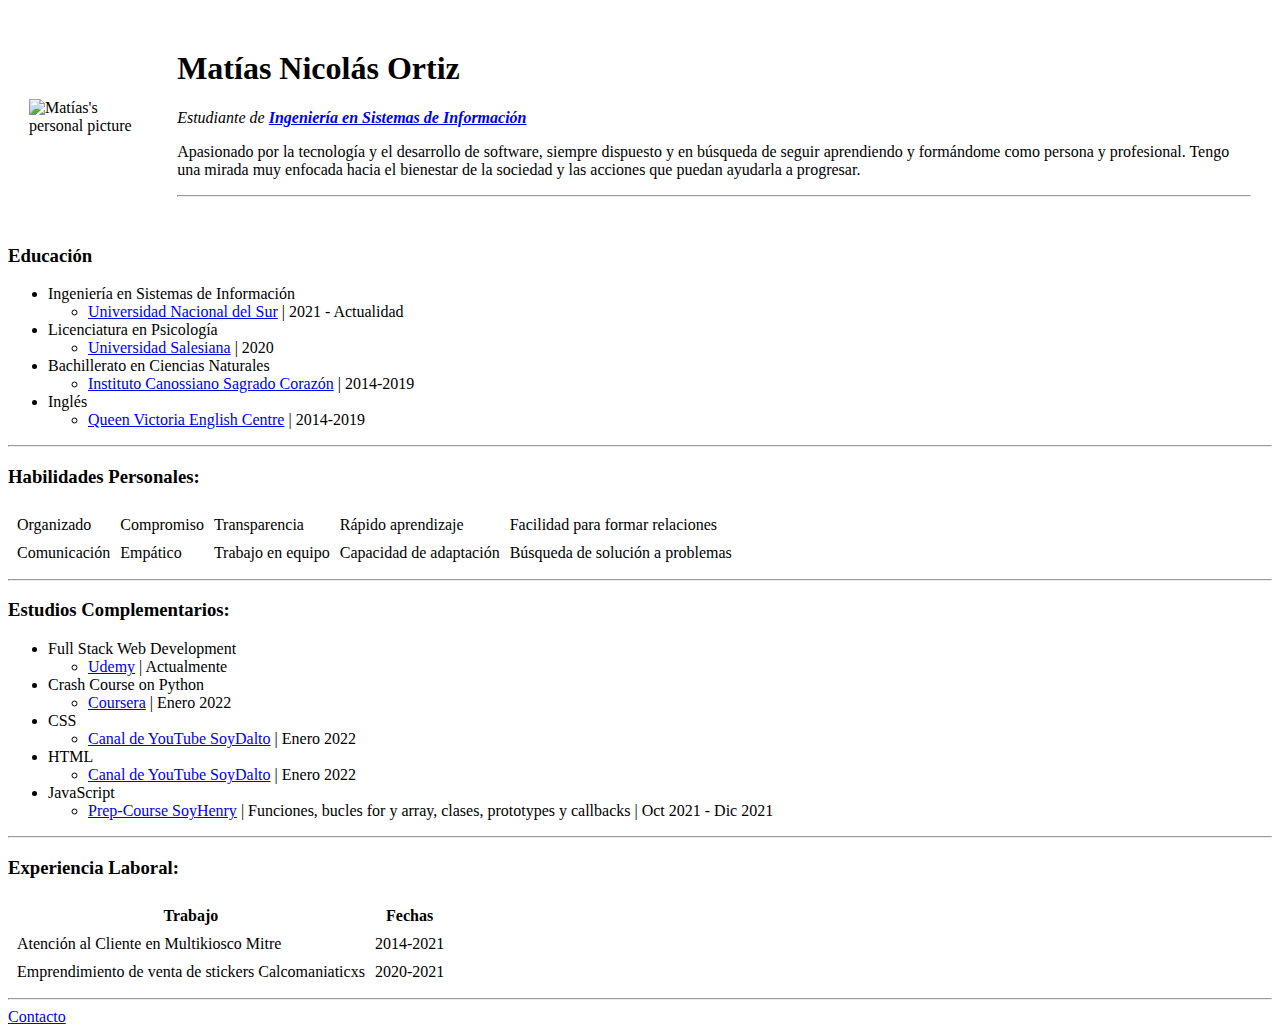
==== index.html @ 492aeee2 "Update index.html" ====
<!DOCTYPE html>
<html lang="en">

<head>
    <meta charset="UTF-8">
    <meta http-equiv="X-UA-Compatible" content="IE=edge">
    <meta name="viewport" content="width=device-width, initial-scale=1.0">
    <title>Matías's Personal Site</title>
</head>

<body>
    <table cellspacing="20">
        <tr>
            <td><img src="matías.png" alt="Matías's personal picture" width="200"></td>
            <td><h1>Matías Nicolás Ortiz</h1>
                <p><em>Estudiante de <strong><a href="https://cs.uns.edu.ar/~devcs/carreras-de-grado/ing-en-sist-de-informacion">Ingeniería en Sistemas de Información</a></strong></em></p>
                <p>Apasionado por la tecnología y el desarrollo de software, 
                   siempre dispuesto y en búsqueda de seguir aprendiendo y 
                   formándome como persona y profesional. Tengo una mirada 
                   muy enfocada hacia el bienestar de la sociedad y las acciones 
                   que puedan ayudarla a progresar.</p>
                <hr></td>
        </tr>
    </table>
        
    <h3>Educación</h3>
    <ul>
        <li>Ingeniería en Sistemas de Información 
            <ul>
                <li><a href="https://www.uns.edu.ar/">Universidad Nacional del Sur</a> | 2021 - Actualidad</li>
            </ul>
        <li>Licenciatura en Psicología
            <ul>
                <li><a href="https://www.unisal.edu.ar/">Universidad Salesiana</a> | 2020</li></ul>
        <li>Bachillerato en Ciencias Naturales
            <ul>
                <li><a href="https://www.facebook.com/pages/Instituto-Canossiano-Sagrado-Corazon/292929444985121">Instituto Canossiano Sagrado Corazón</a> | 2014-2019</li>
            </ul>
        <li>Inglés
            <ul>
                <li><a href="https://www.facebook.com/QueenVictoriaEnglishCentre">Queen Victoria English Centre</a> | 2014-2019</li>
            </ul>
    </ul>
    <hr>

    <h3>Habilidades Personales:</h3>
    <table cellspacing="8">
        <tr>
            <td>Organizado</td>
            <td>Compromiso</td>
            <td>Transparencia</td>
            <td>Rápido aprendizaje</td>
            <td>Facilidad para formar relaciones</td>
        </tr>
        <tr>
            <td>Comunicación</td>
            <td>Empático</td>
            <td>Trabajo en equipo</td>
            <td>Capacidad de adaptación</td>
            <td>Búsqueda de solución a problemas</td>
        </tr>
    </table>
    <hr>

    <h3>Estudios Complementarios:</h3>
    <ul>
        <li>Full Stack Web Development
            <ul>
                <li><a href="https://www.udemy.com/course/the-complete-web-development-bootcamp/?src=sac">Udemy</a> | Actualmente</li>
            </ul>
        <li>Crash Course on Python
            <ul>
                <li><a href="https://www.coursera.org/learn/python-crash-course?specialization=google-it-automation">Coursera</a> | Enero 2022</li>
            </ul>
        <li>CSS
            <ul>
                <li><a href="https://www.youtube.com/watch?v=OWKXEJN67FE&t=10677s"> Canal de YouTube SoyDalto</a> | Enero 2022</li>
            </ul>
        <li>HTML
            <ul>
                <li><a href="https://www.youtube.com/watch?v=kN1XP-Bef7w&t=1089s"> Canal de YouTube SoyDalto</a> | Enero 2022</li>
            </ul>
        <li>JavaScript
            <ul><li><a href="https://prep.soyhenry.com/">Prep-Course SoyHenry</a> | Funciones, bucles for y array, clases, prototypes y callbacks | Oct 2021 - Dic 2021</li></ul>
    </ul>
    <hr>

    <h3>Experiencia Laboral:</h3>
    <table cellspacing="8">
        <thead>
            <tr>
                <th>Trabajo</th>
                <th>Fechas</th>
            </tr>
        </thead>
        <tr>
            <td>Atención al Cliente en Multikiosco Mitre</td>
            <td>2014-2021</td>
        </tr>
        <tr>
            <td>Emprendimiento de venta de stickers Calcomaniaticxs</td>
            <td>2020-2021</td>
        </tr>
    </table>
    <hr>
    
    <a href="contact.html">Contacto</a>
</body>
</html>
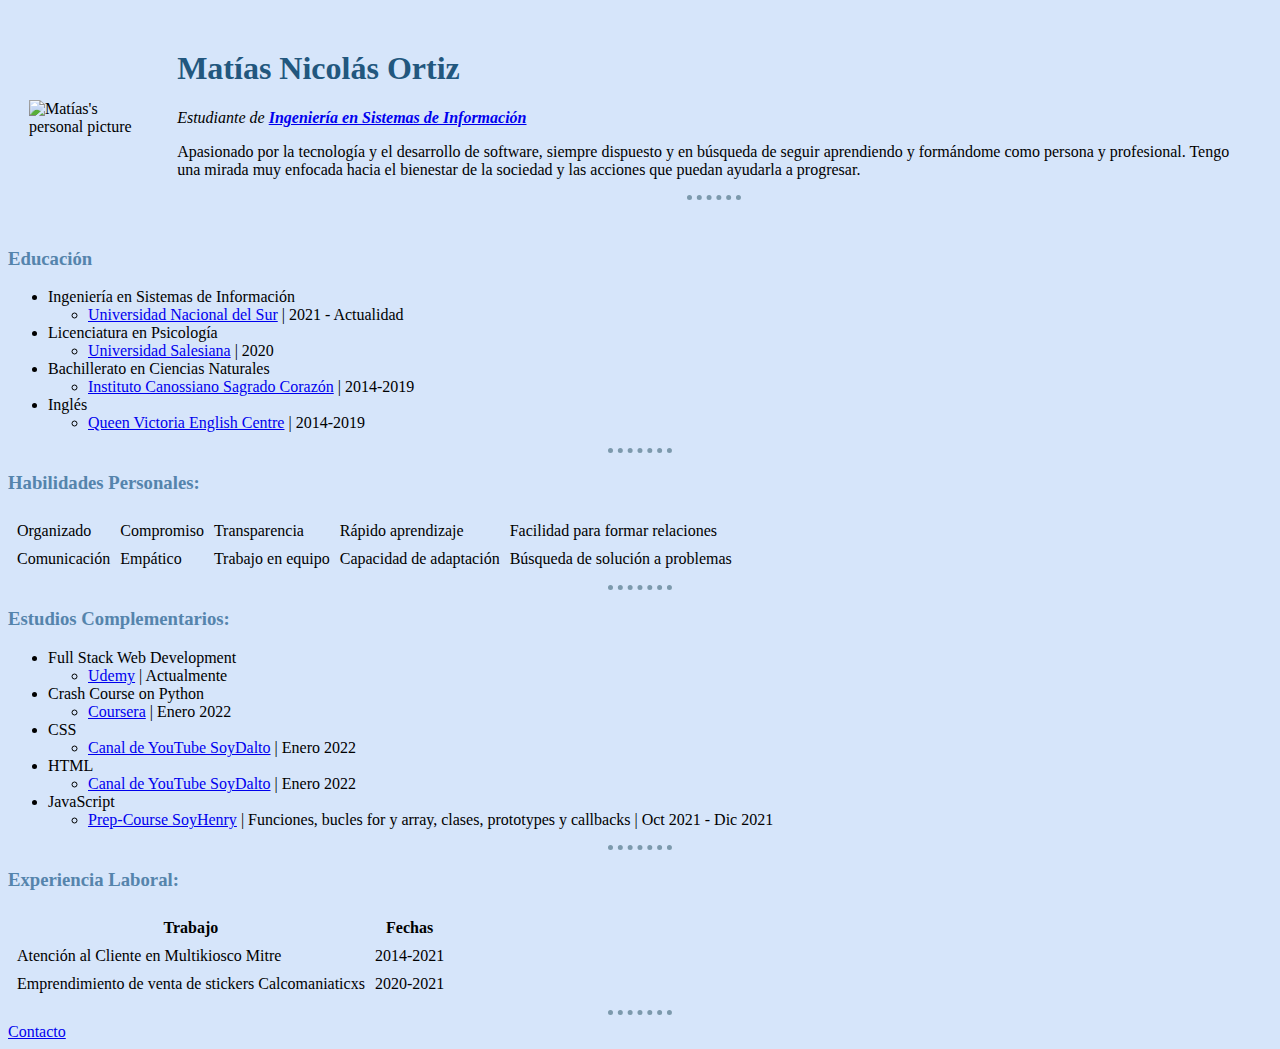
==== commit 2a6fa60a: "Update index.html" ====
--- a/index.html
+++ b/index.html
@@ -6,6 +6,8 @@
     <meta http-equiv="X-UA-Compatible" content="IE=edge">
     <meta name="viewport" content="width=device-width, initial-scale=1.0">
     <title>Matías's Personal Site</title>
+    <link rel="icon" href="icono.ico">
+    <link rel="stylesheet" href="styles.css">
 </head>
 
 <body>
--- a/styles.css
+++ b/styles.css
@@ -0,0 +1,15 @@
+body{
+    background-color:#D6E5FA;
+}
+hr{
+    border-style: dotted none none;
+    width: 5%;
+    border-color: #7C99AC;
+    border-width: 5px;
+}
+h1{
+    color: #22577E;
+}
+h3{
+    color: #5584AC;
+}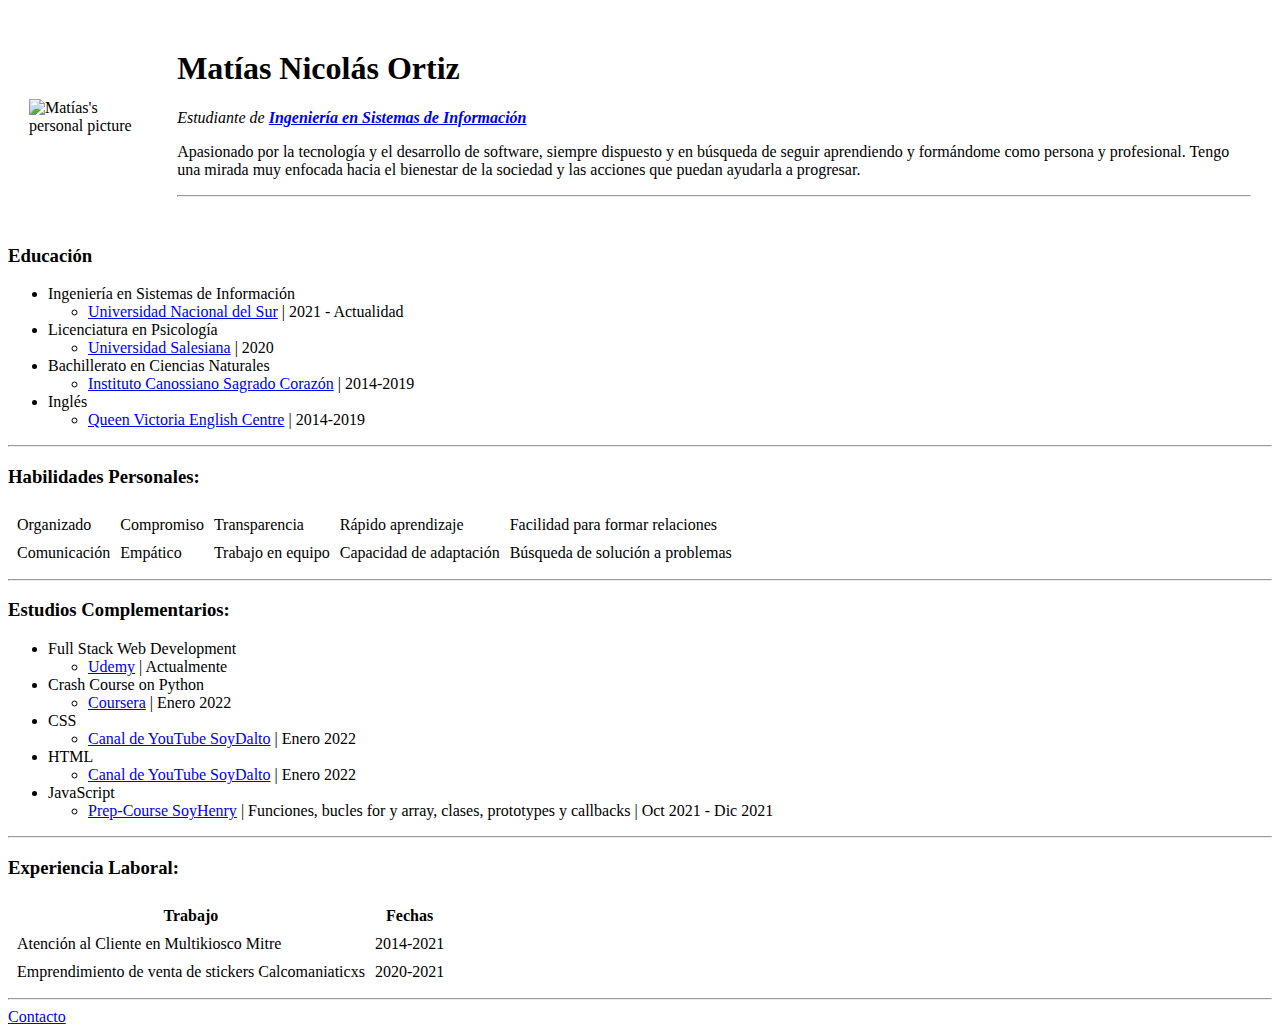
==== commit b786f554: "Update index.html" ====
--- a/index.html
+++ b/index.html
@@ -7,7 +7,7 @@
     <meta name="viewport" content="width=device-width, initial-scale=1.0">
     <title>Matías's Personal Site</title>
     <link rel="icon" href="icono.ico">
-    <link rel="stylesheet" href="styles.css">
+    <link rel="stylesheet" href="CSS/styles.css">
 </head>
 
 <body>
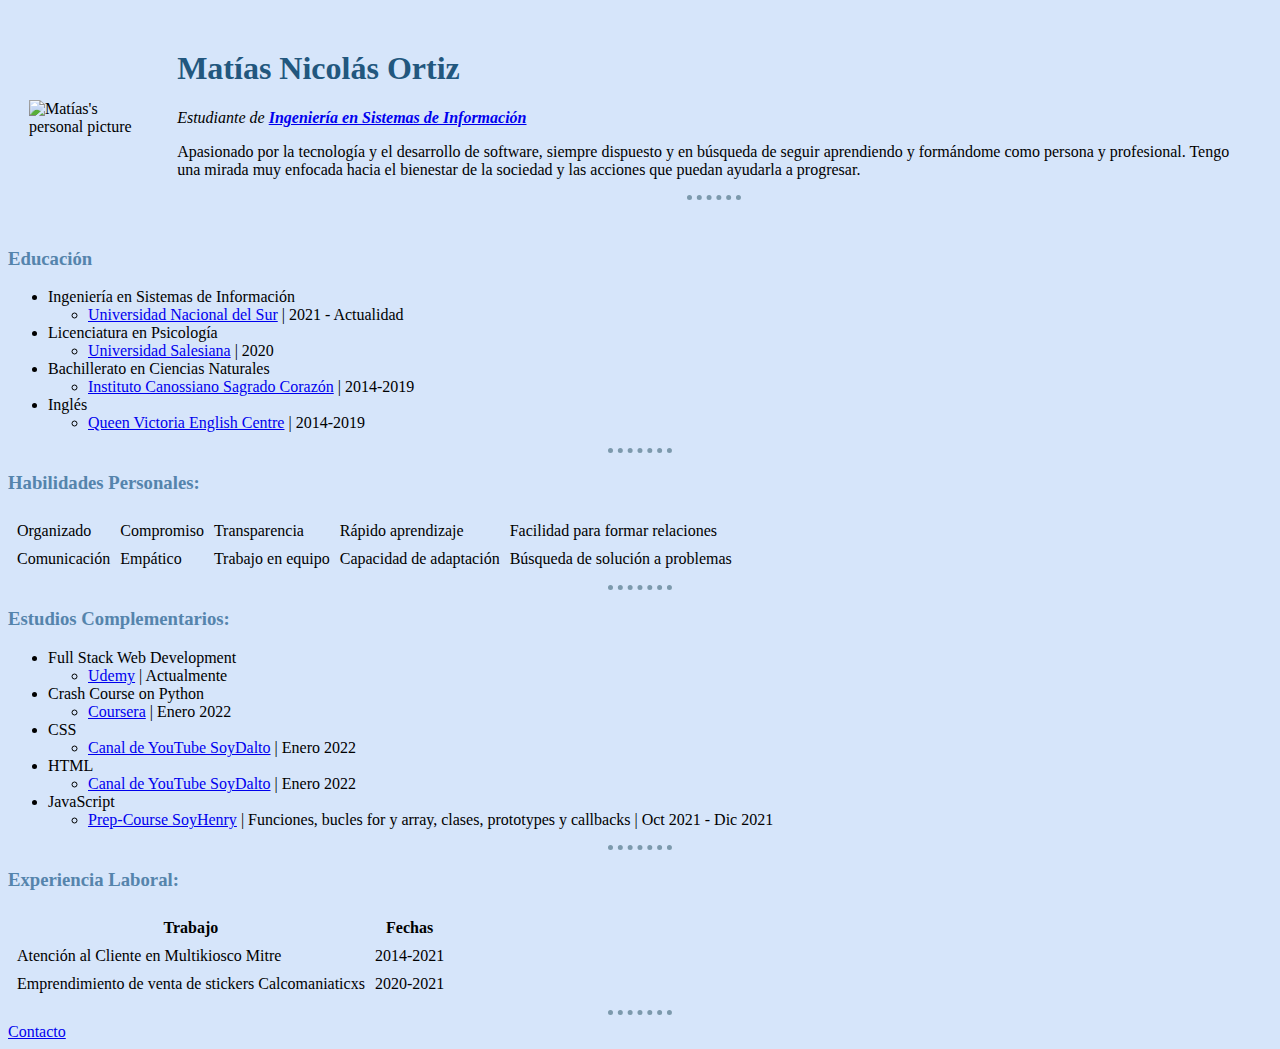
==== commit 826a0b18: "Update index.html" ====
--- a/index.html
+++ b/index.html
@@ -13,7 +13,7 @@
 <body>
     <table cellspacing="20">
         <tr>
-            <td><img src="matías.png" alt="Matías's personal picture" width="200"></td>
+            <td><img src="CV/matías.png" alt="Matías's personal picture" width="200"></td>
             <td><h1>Matías Nicolás Ortiz</h1>
                 <p><em>Estudiante de <strong><a href="https://cs.uns.edu.ar/~devcs/carreras-de-grado/ing-en-sist-de-informacion">Ingeniería en Sistemas de Información</a></strong></em></p>
                 <p>Apasionado por la tecnología y el desarrollo de software, 
--- a/CSS/styles.css
+++ b/CSS/styles.css
@@ -0,0 +1,15 @@
+body{
+    background-color:#D6E5FA;
+}
+hr{
+    border-style: dotted none none;
+    width: 5%;
+    border-color: #7C99AC;
+    border-width: 5px;
+}
+h1{
+    color: #22577E;
+}
+h3{
+    color: #5584AC;
+}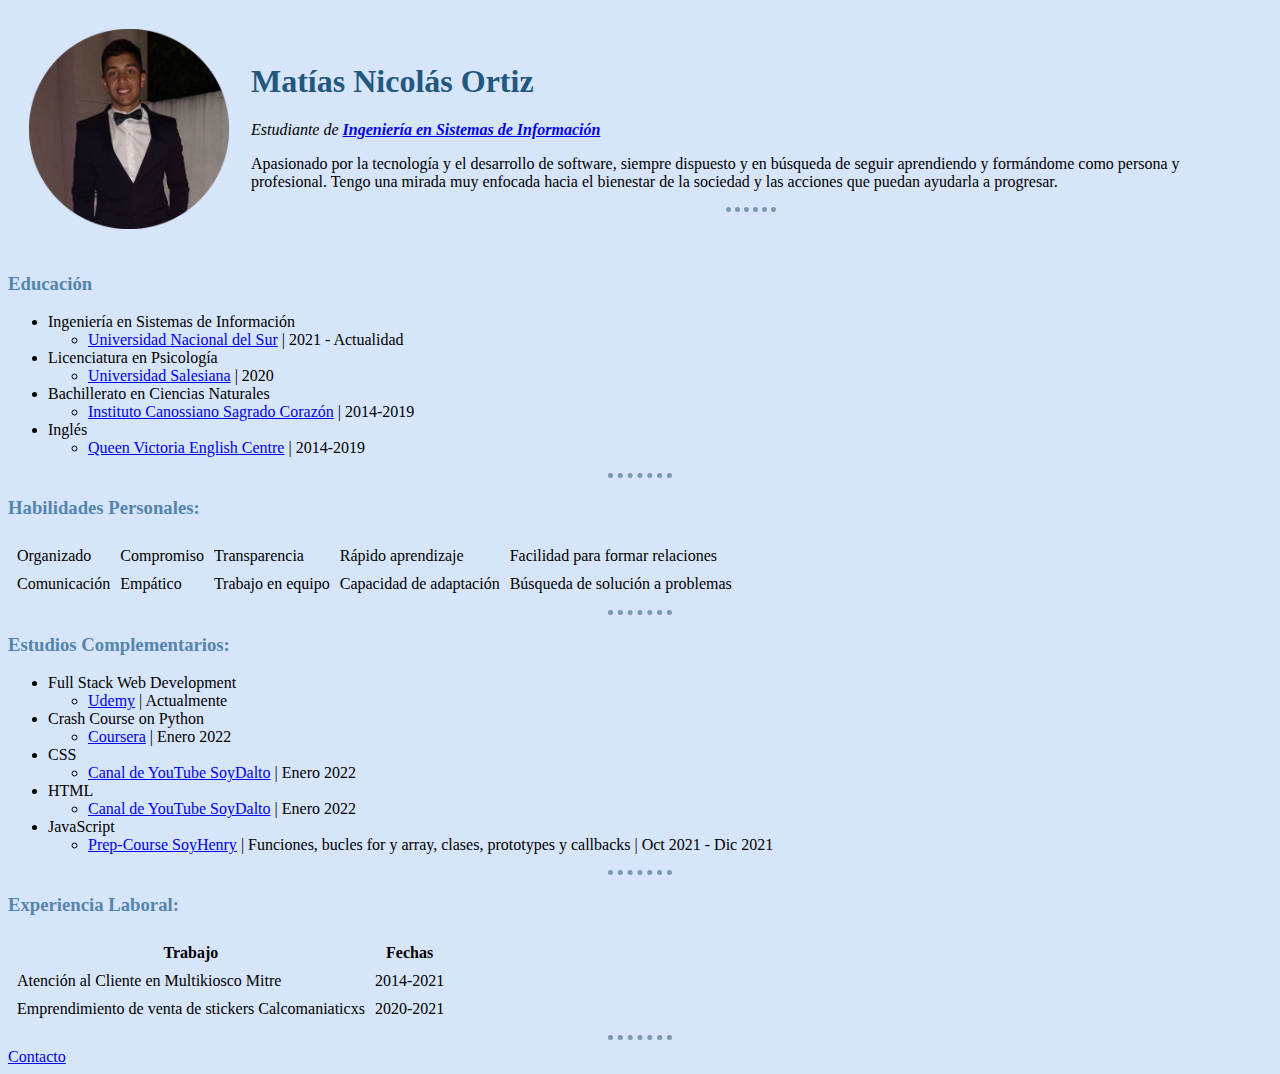
==== commit 22233cc3: "Update index.html" ====
--- a/index.html
+++ b/index.html
@@ -13,7 +13,7 @@
 <body>
     <table cellspacing="20">
         <tr>
-            <td><img src="CV/matías.png" alt="Matías's personal picture" width="200"></td>
+            <td><img src="Images/Matías.png" alt="Matías's personal picture" width="200"></td>
             <td><h1>Matías Nicolás Ortiz</h1>
                 <p><em>Estudiante de <strong><a href="https://cs.uns.edu.ar/~devcs/carreras-de-grado/ing-en-sist-de-informacion">Ingeniería en Sistemas de Información</a></strong></em></p>
                 <p>Apasionado por la tecnología y el desarrollo de software, 
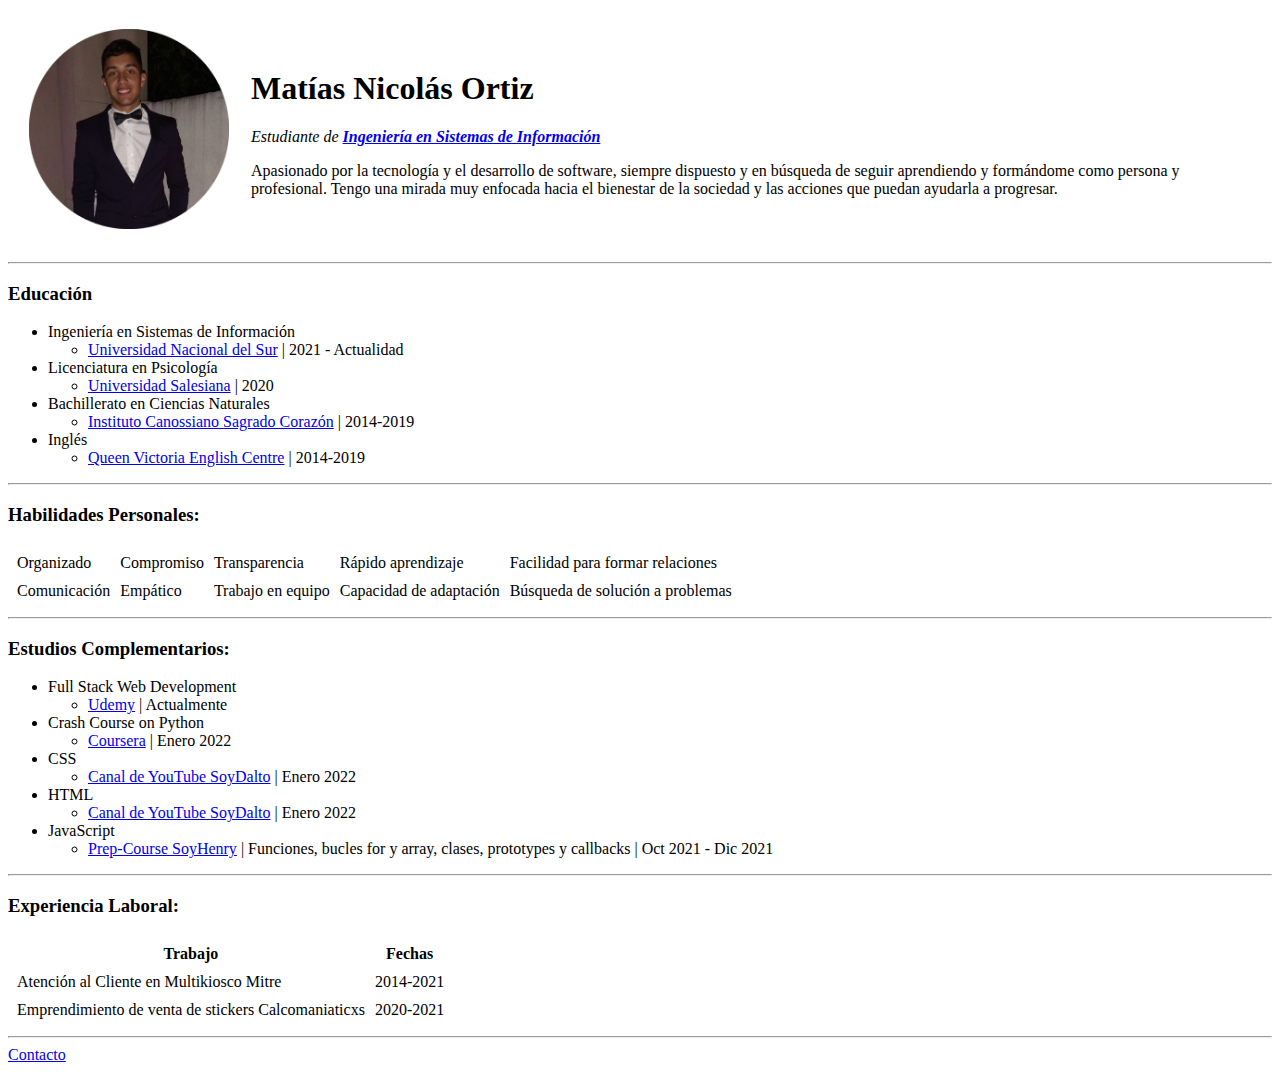
==== commit 46d8245c: "Update index.html" ====
--- a/index.html
+++ b/index.html
@@ -5,9 +5,11 @@
     <meta charset="UTF-8">
     <meta http-equiv="X-UA-Compatible" content="IE=edge">
     <meta name="viewport" content="width=device-width, initial-scale=1.0">
+    
     <title>Matías's Personal Site</title>
+    
     <link rel="icon" href="icono.ico">
-    <link rel="stylesheet" href="CSS/styles.css">
+    <link rel="stylesheet" href="css/styles.css">
 </head>
 
 <body>
@@ -21,9 +23,10 @@
                    formándome como persona y profesional. Tengo una mirada 
                    muy enfocada hacia el bienestar de la sociedad y las acciones 
                    que puedan ayudarla a progresar.</p>
-                <hr></td>
+                </td>
         </tr>
     </table>
+    <hr>
         
     <h3>Educación</h3>
     <ul>
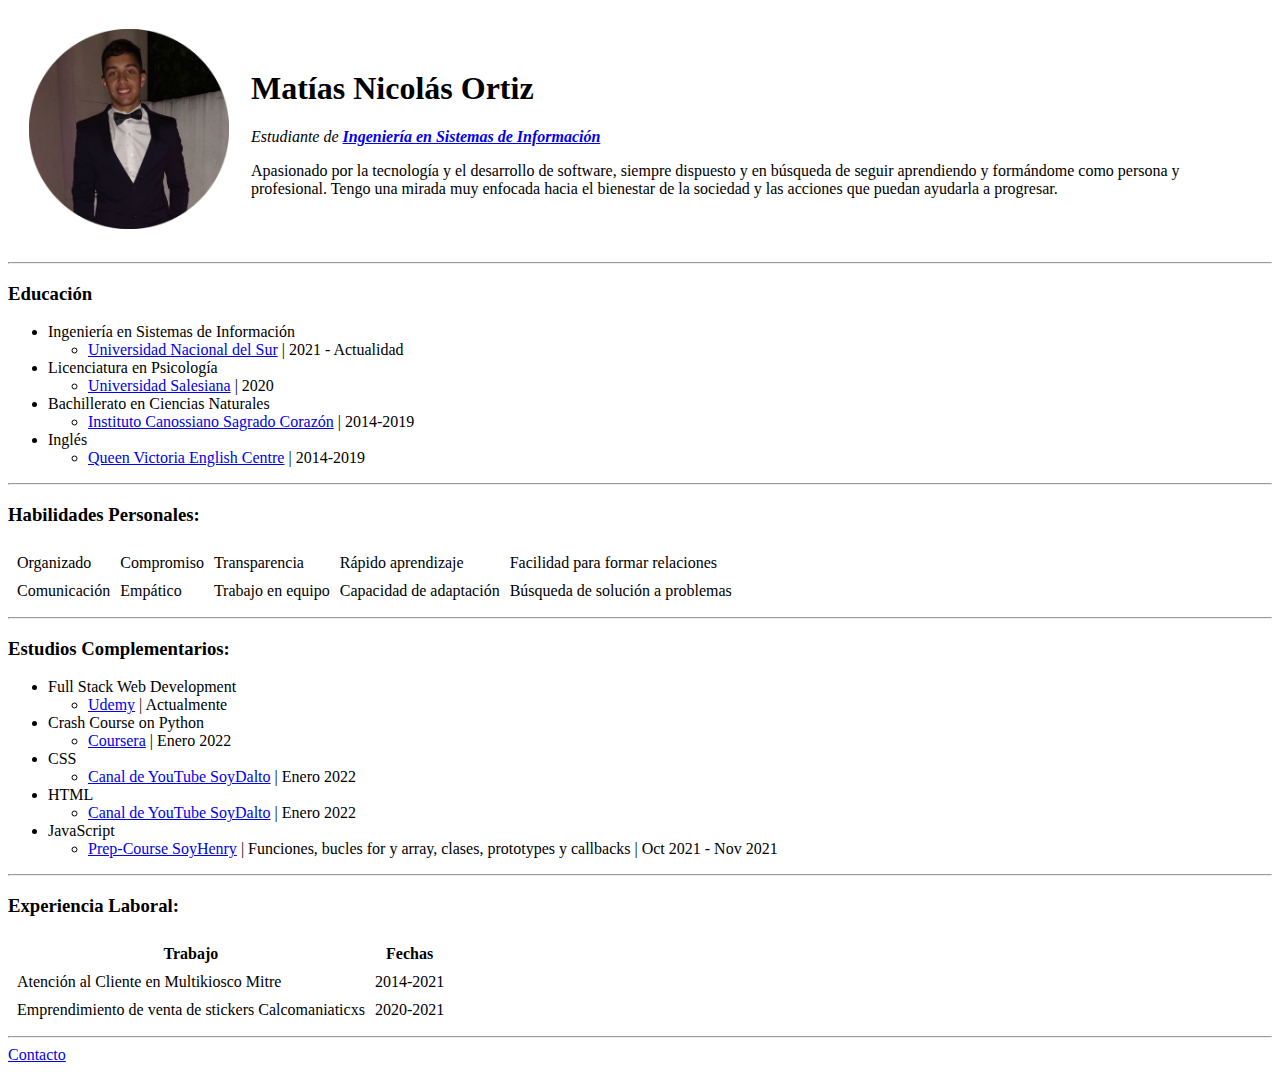
==== commit 584aac8f: "cv upgraded" ====
--- a/index.html
+++ b/index.html
@@ -86,7 +86,7 @@
                 <li><a href="https://www.youtube.com/watch?v=kN1XP-Bef7w&t=1089s"> Canal de YouTube SoyDalto</a> | Enero 2022</li>
             </ul>
         <li>JavaScript
-            <ul><li><a href="https://prep.soyhenry.com/">Prep-Course SoyHenry</a> | Funciones, bucles for y array, clases, prototypes y callbacks | Oct 2021 - Dic 2021</li></ul>
+            <ul><li><a href="https://prep.soyhenry.com/">Prep-Course SoyHenry</a> | Funciones, bucles for y array, clases, prototypes y callbacks | Oct 2021 - Nov 2021</li></ul>
     </ul>
     <hr>
 
@@ -111,4 +111,4 @@
     
     <a href="contact.html">Contacto</a>
 </body>
-</html>
+</html>